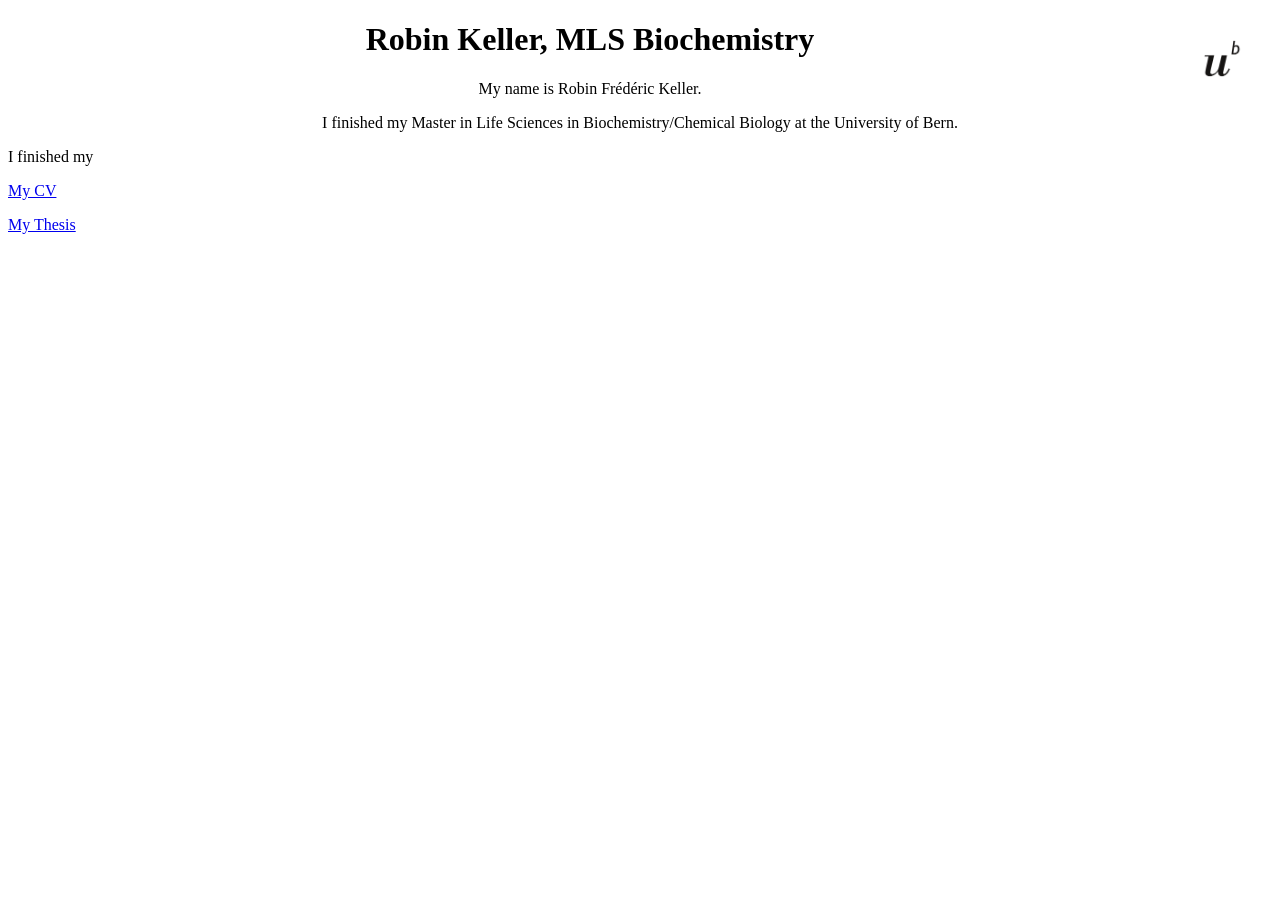
==== CV.html @ ae9b794e "Test" ====
<!DOCTYPE html>
<html lang="en-US">
  <head>
    <script async src="Scripts/main.js"></script>
    <link href="Styles/styles.css" rel="stylesheet" />
    <meta charset="utf-8"/>
    <meta name="viewport" content="width=device-width" />
    <title>Robin Keller, MLS Biochemistry</title>
  </head>
  
  
  <center>
    <img src="Images/UniBeLogo.png" alt="UniBeLogo" style="float:right" width="100px" height="auto"/>  
    <h1>Robin Keller, MLS Biochemistry</h1>
    <p>My name is Robin Frédéric Keller.</p>
    <p>I finished my Master in Life Sciences in Biochemistry/Chemical Biology at the University of Bern. </p>
  </center>
  
  
  <body>
    <p>
        I finished my 
    </p> 
  </body>
  <a href="CV.html">My CV</a>
  <p>  </p>
  <a href="CV.html">My Thesis</a>
</html>
---- Styles/styles.css ----
.responsive {
  width: 100%;
  max-width: 100px;
  height: auto;
}
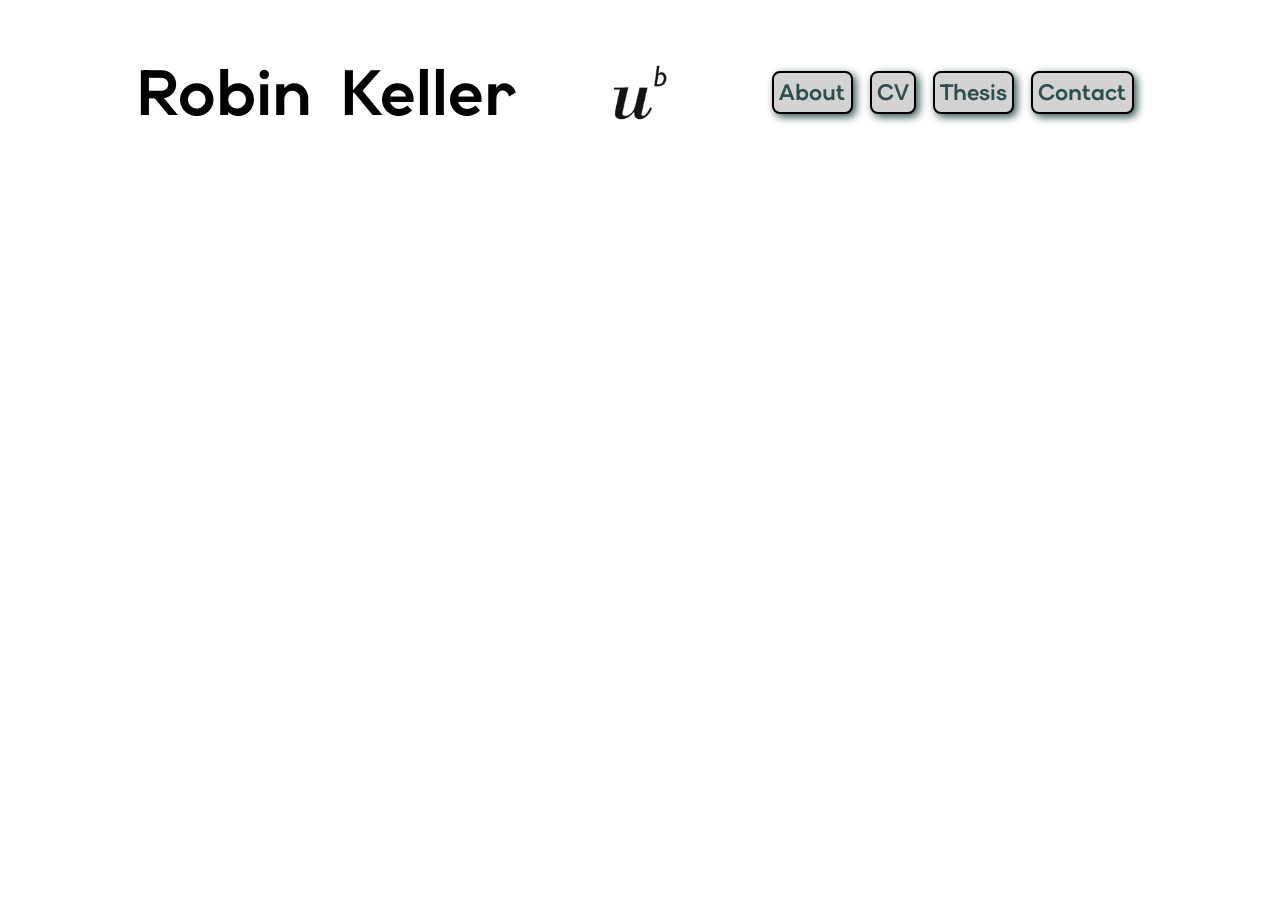
==== commit 5800f036: "updates" ====
--- a/CV.html
+++ b/CV.html
@@ -1,28 +1,31 @@
 <!DOCTYPE html>
 <html lang="en-US">
   <head>
+
+    <link rel="preconnect" href="https://fonts.googleapis.com">
+    <link rel="preconnect" href="https://fonts.gstatic.com" crossorigin>
+    <link href="https://fonts.googleapis.com/css2?family=Elms+Sans:ital,wght@0,100..900;1,100..900&display=swap" rel="stylesheet">
+
     <script async src="Scripts/main.js"></script>
-    <link href="Styles/styles.css" rel="stylesheet" />
+    <link href="Styles/index.css" rel="stylesheet" />
     <meta charset="utf-8"/>
     <meta name="viewport" content="width=device-width" />
     <title>Robin Keller, MLS Biochemistry</title>
   </head>
   
+<div class="header">  
+  <h1>Robin Keller</h1>
+
+  <img src="Images/UniBeLogo.png" alt="UniBeLogo" width="150px" height="auto"/>  
+
+  <div class="Buttons">
+    <a href="index.html">About</a> &nbsp; &nbsp; 
+    <a href="CV.html">CV</a> &nbsp; &nbsp;  
+    <a href="Thesis.html">Thesis</a> &nbsp; &nbsp;  
+    <a href="mailto:robin.keller@bluewin.ch">Contact</a> &nbsp; &nbsp;
+  </div>
+</div>
   
-  <center>
-    <img src="Images/UniBeLogo.png" alt="UniBeLogo" style="float:right" width="100px" height="auto"/>  
-    <h1>Robin Keller, MLS Biochemistry</h1>
-    <p>My name is Robin Frédéric Keller.</p>
-    <p>I finished my Master in Life Sciences in Biochemistry/Chemical Biology at the University of Bern. </p>
-  </center>
-  
-  
-  <body>
-    <p>
-        I finished my 
-    </p> 
-  </body>
-  <a href="CV.html">My CV</a>
-  <p>  </p>
-  <a href="CV.html">My Thesis</a>
+<iframe src="CV.pdf" width=100% height=80% style="border:none;"></iframe>
+
 </html>
--- a/Styles/index.css
+++ b/Styles/index.css
@@ -0,0 +1,78 @@
+h1 {
+  font-family: "Elms Sans", sans-serif;
+  font-weight: bold;
+  font-size: 5vw;
+  white-space: nowrap;
+  width: 35%; /* Reserves 35% of the header width */
+}
+
+h2 {font-family: "Elms Sans", sans-serif;
+font-weight: bold;
+font-size:2vw /* was 24 pt before*/
+}
+
+
+a {font-family: "Elms Sans", sans-serif;
+font-weight: bold;
+color: darkslategray;
+text-decoration-line: none;
+padding: 5px 5px 5px 5px;
+background-color: lightgray;
+border: 2px solid black;
+border-radius: 8px;
+filter: drop-shadow(3px 3px 4px);
+transition: color 0.2s ease; /* Optional: adds a smooth transition when leaving the hover */
+font-size:1.75vw /* was 24 pt before*/
+}
+
+
+.Buttons {
+  display: flex;
+  gap: 0.5vw;
+  align-items: center;
+  justify-content: flex-end; /* Keeps buttons pushed to the far right */
+  width: 35%; /* Reserves 35% of the header width */
+
+}
+
+.header {
+display: flex;
+justify-content: space-between;
+align-items: center;
+}
+
+.container {
+display: flex;
+justify-content: space-between;
+align-items: center;
+}
+
+p {font-family: "Elms Sans", sans-serif;
+display: inline;
+font-weight: normal;
+font-size:1.25vw /* was 16 pt before*/
+}
+
+.text{width: 45%;}
+
+html {padding-left: 10%; padding-right: 10%; height: 100vh; text-align: justify;}
+
+body{height: 100vh;}
+
+
+/* Define the text color for the hover state, do not add the transition here, otherwise the effect will have a delay and this feels bad */
+a:hover {
+  color: rgb(1, 110, 110);
+  border: 2px solid rgb(1, 71, 71);
+  background-color: rgb(218, 216, 216);
+  filter: drop-shadow(3px 6px 6px 8px);
+}
+
+
+/* The logo takes up the remaining 30% in the center */
+.logo {
+  display: flex;
+  justify-content: center;
+  align-items: center;
+  width: 30%;
+}
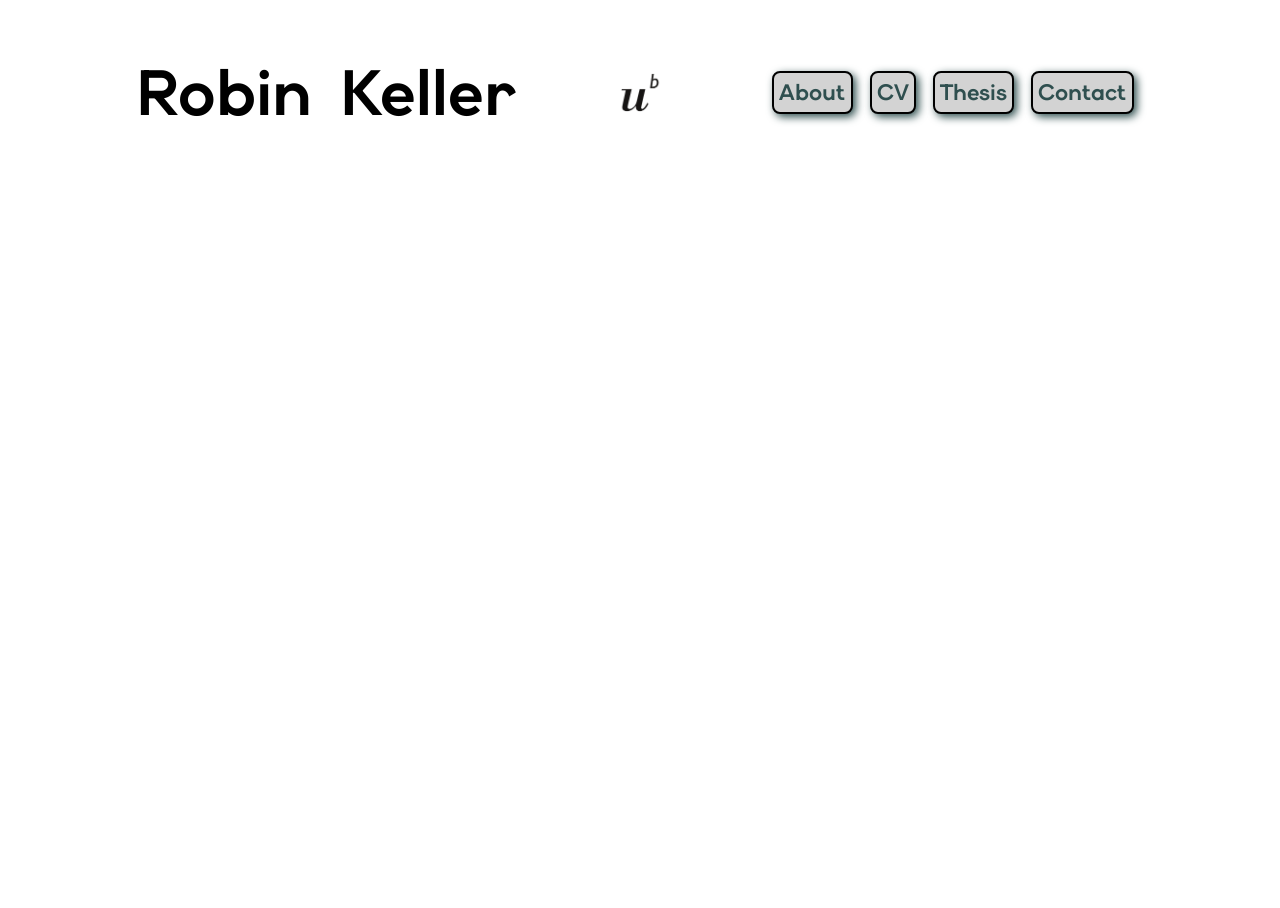
==== commit 2552d126: "updates" ====
--- a/CV.html
+++ b/CV.html
@@ -15,8 +15,8 @@
   
 <div class="header">  
   <h1>Robin Keller</h1>
-
-  <img src="Images/UniBeLogo.png" alt="UniBeLogo" width="150px" height="auto"/>  
+  <div class="logo"><img src="Images/UniBeLogo.png" alt="UniBeLogo" width="35%" height="auto"/></div>
+  
 
   <div class="Buttons">
     <a href="index.html">About</a> &nbsp; &nbsp; 
@@ -24,7 +24,8 @@
     <a href="Thesis.html">Thesis</a> &nbsp; &nbsp;  
     <a href="mailto:robin.keller@bluewin.ch">Contact</a> &nbsp; &nbsp;
   </div>
-</div>
+</div> 
+
   
 <iframe src="CV.pdf" width=100% height=80% style="border:none;"></iframe>
 
